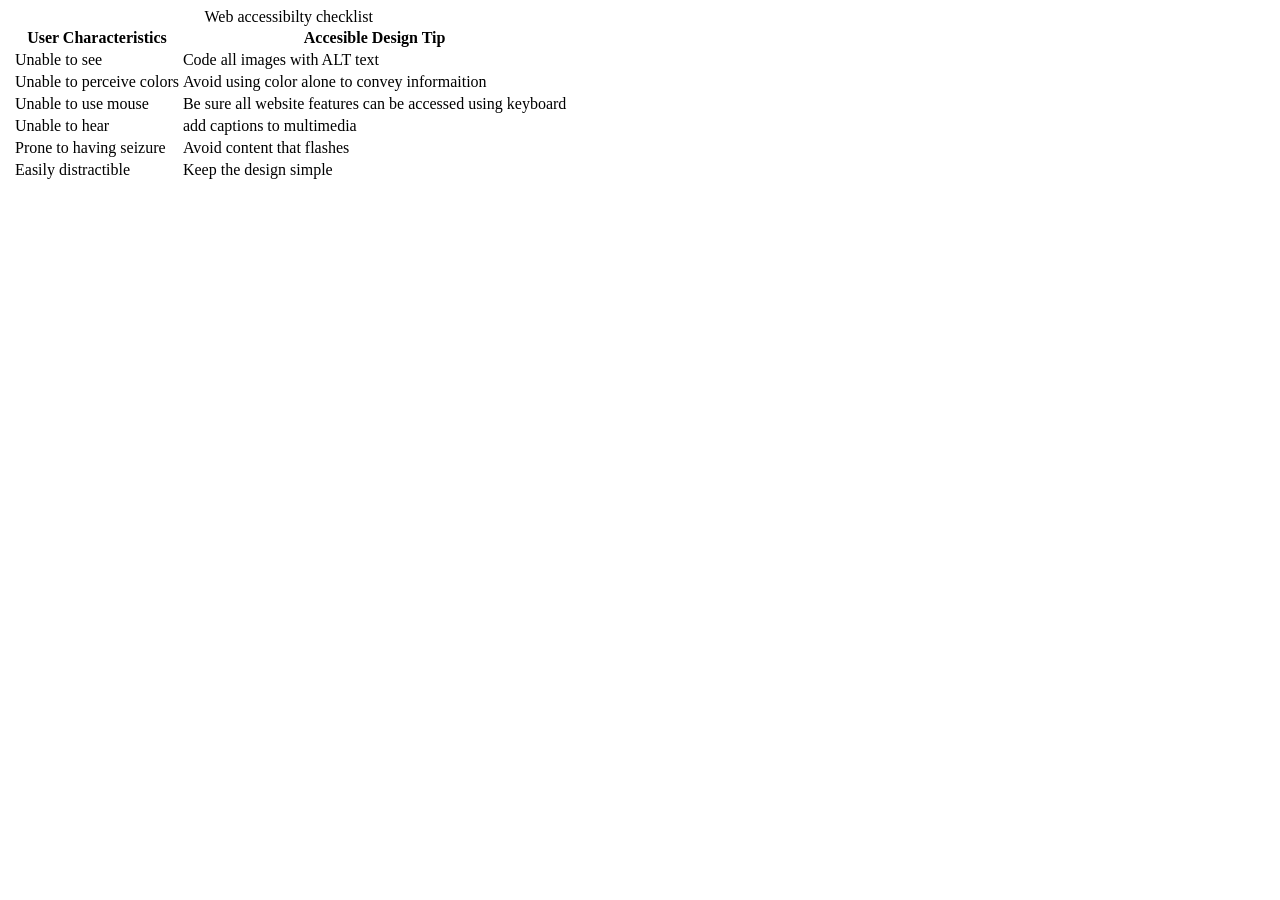
==== accessibility.html @ 5f262317 "Add files via upload" ====
<!DOCTYPE html>
<html lang="en">
    <head>
        <meta charset="UTF-8" />
        <title>Web Portfolio: Grayson Hahn Accessibility page</title>
    </head>
    <body>
        <table> 
            <caption>Web accessibilty checklist</caption>
            <thead>
            <tr>
                <td></td>
                <th scope="col">User Characteristics</th>
                <th scope="col">Accesible Design Tip</th>
                </tr>
            </thead>
            <tbody><tr>
                <th scope="row"></th>
                <td>Unable to see</td>
                <td>Code all images with ALT text</td>
                </tr>
            <tr>
                <th scope="row"></th>
                <td>Unable to perceive colors</td>
                <td>Avoid using color alone to convey informaition</td>
                </tr>
            <tr>
                <th scope="row"></th>
                <td>Unable to use mouse</td>
                <td>Be sure all website features can be accessed using keyboard</td>
                </tr>
            <tr>
                <th scope="row"></th>
                <td>Unable to hear</td>
                <td>add captions to multimedia</td>
                </tr>
            <tr><th scope="row"></th>
                <td>Prone to having seizure</td>
                <td>Avoid content that flashes</td>
                </tr>
                <tr>
                    <th scope="row"></th>
                    <td>Easily distractible</td>
                    <td>Keep the design simple</td>
                </tr>
            </tbody>
        </table>
    </body>
</html>
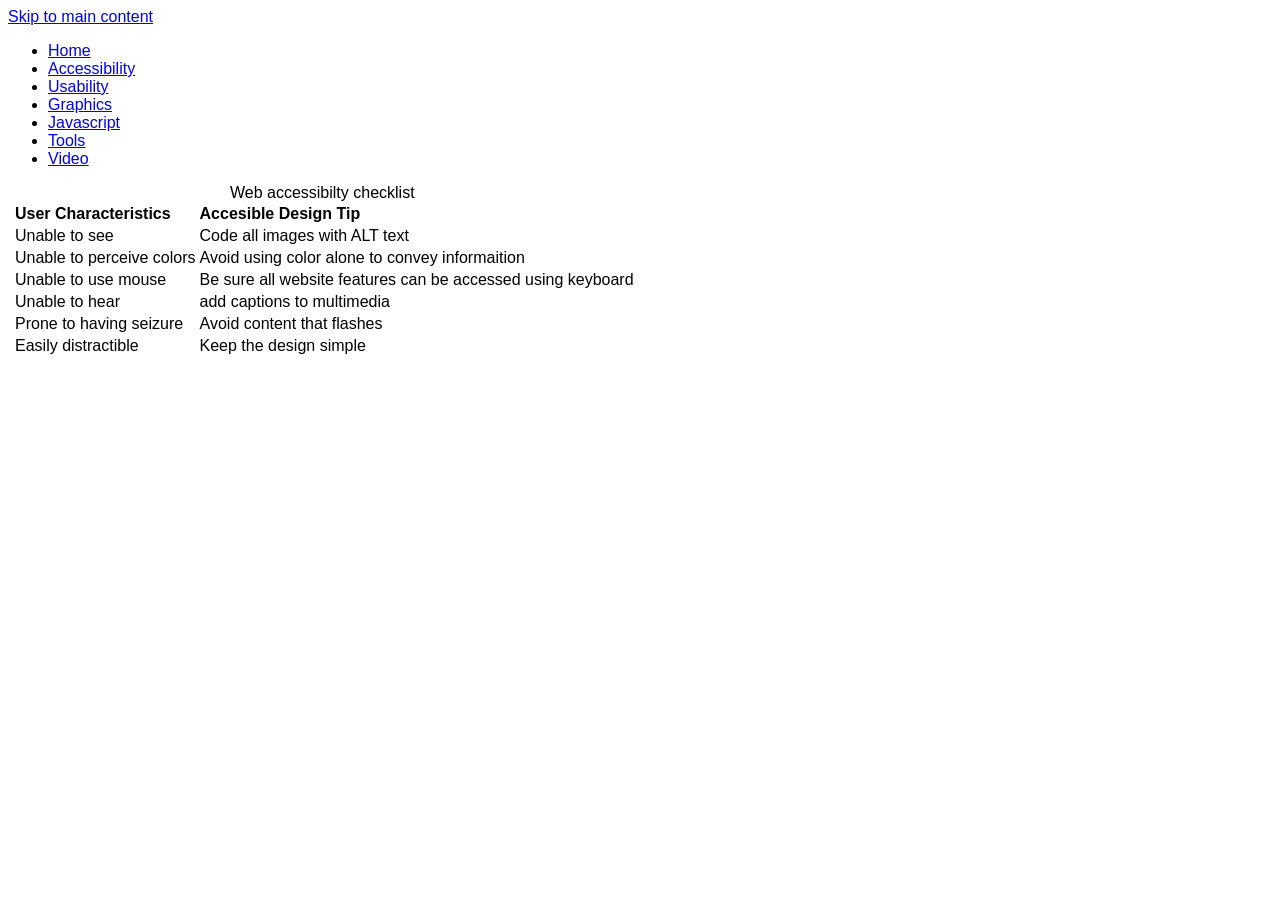
==== commit d537ba15: "Add files via upload" ====
--- a/accessibility.html
+++ b/accessibility.html
@@ -3,8 +3,22 @@
     <head>
         <meta charset="UTF-8" />
         <title>Web Portfolio: Grayson Hahn Accessibility page</title>
+        <link type="text/css" rel="stylesheet" href="styles/mystyle.css" media="screen">
     </head>
     <body>
+        <div>
+            <a href=#main>Skip to main content</a>
+        </div>
+        <ul>
+          <li><a href="index.html">Home</a></li>
+          <li><a href="accessibility.html">Accessibility</a></li>
+          <li><a href="usability.html">Usability</a></li>
+          <li><a href="graphics.html">Graphics</a></li>
+          <li><a href="javascript.html">Javascript</a></li>
+          <li><a href="tools.html">Tools</a></li>
+          <li><a href="video.html">Video</a></li>
+        </ul>
+        <main id="main">
         <table> 
             <caption>Web accessibilty checklist</caption>
             <thead>
@@ -45,6 +59,7 @@
                 </tr>
             </tbody>
         </table>
+        </main>
     </body>
 </html>
 
--- a/styles/mystyle.css
+++ b/styles/mystyle.css
@@ -0,0 +1,30 @@
+            body{
+                font-size: 1em;
+                font-weight: normal;
+                font-family: Arial, sans-serif;
+                color: #000000; /*black*/
+                text-align: left;
+            }
+            h1 { 
+    font-size: 1.8em;
+            font-weight: bold;
+            color: #0000ff; /*blue*/
+            text-align: center;
+                
+            }
+            
+            h2 { 
+                font-size: 1.5em;
+                font-weight: bold;
+                color: #3973e8;
+             }
+ p {
+                color:#000000;
+                word-spacing: 3px
+            }
+            a:hover {
+              background-color: white;
+                font-size: 20px;
+            }
+            
+        
